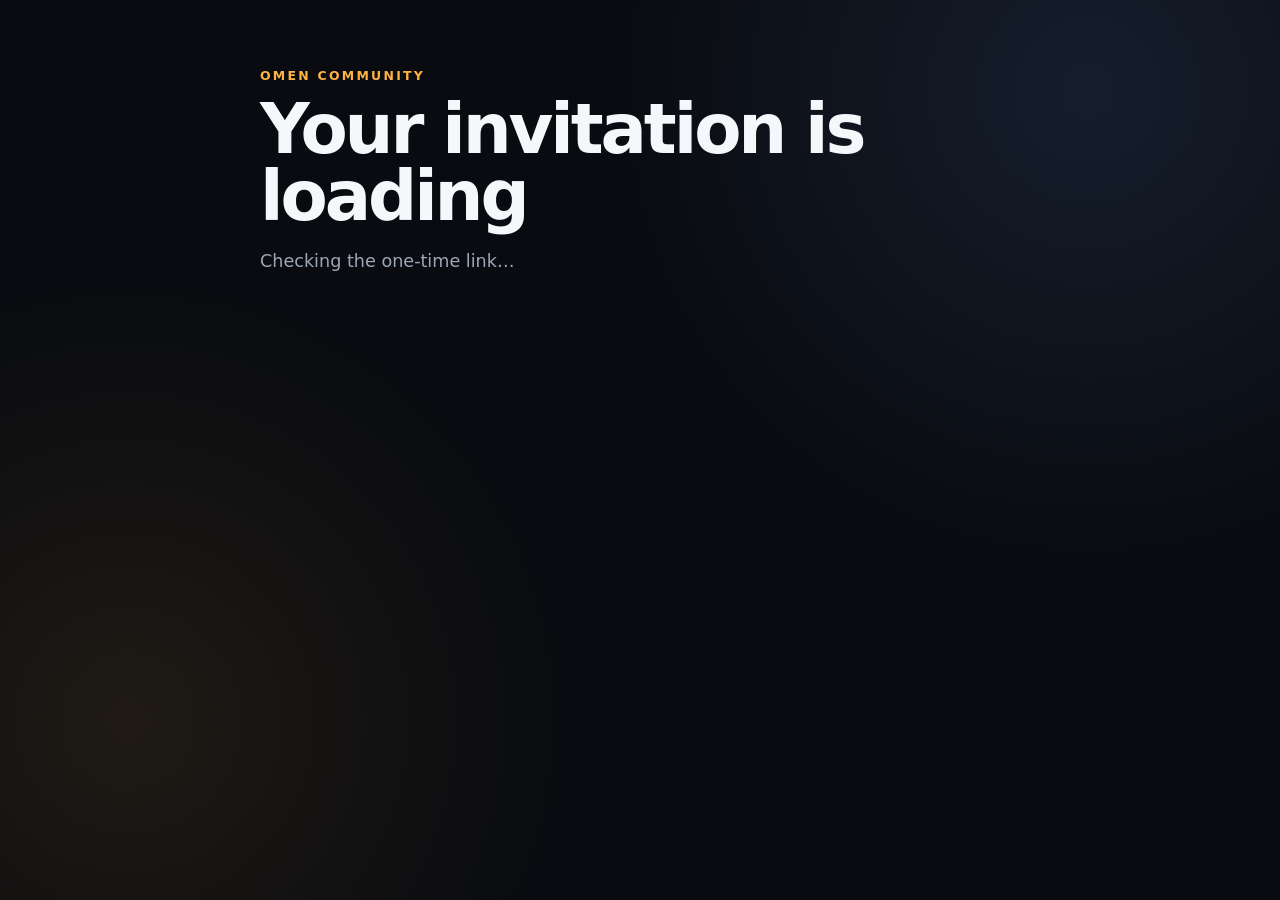
==== services/community-portal/public/index.html @ 5e52be95 "add community onboarding and personal BotHerders" ====
<!doctype html>
<html lang="en">
	<head>
		<meta charset="utf-8">
		<meta name="viewport" content="width=device-width, initial-scale=1">
		<meta name="color-scheme" content="dark">
		<title>Join Omen Community</title>
		<link rel="stylesheet" href="styles.css">
		<script src="app.js" defer></script>
	</head>
	<body>
		<main class="shell">
			<header class="hero">
				<p class="eyebrow">OMEN COMMUNITY</p>
				<h1 id="title">Your invitation is loading</h1>
				<p id="subtitle" class="subtitle">Checking the one-time link…</p>
			</header>

			<section id="expectations" class="promise hidden" aria-labelledby="promise-title">
				<div class="signal">⏱</div>
				<div>
					<h2 id="promise-title">About 2 minutes</h2>
					<p>Leave with browser chat, your own identity, a named BotHerder, and a working model response.</p>
				</div>
			</section>

			<div id="error" class="notice error hidden" role="alert"></div>

			<form id="member-form" class="cards hidden">
				<section class="card">
					<div class="step">1</div>
					<div class="card-body">
						<label for="account">👤 Your IRC name <span>*</span></label>
						<input id="account" name="account" required minlength="2" maxlength="32" autocomplete="username" placeholder="Sam">
						<p class="hint">Letters first; numbers, <code>-_[]{}^`|</code> are allowed.</p>
					</div>
				</section>

				<section class="card">
					<div class="step">2</div>
					<div class="card-body">
						<label for="herder-account">🐑 Name your BotHerder <span>*</span></label>
						<input id="herder-account" name="herder_account" required minlength="2" maxlength="32" placeholder="SamsBotHerder">
						<p class="hint">This becomes the bot’s visible IRC identity.</p>
					</div>
				</section>

				<section class="card optional">
					<div class="step">3</div>
					<div class="card-body">
						<label for="display-name">🏷 Display name <em>optional</em></label>
						<input id="display-name" name="display_name" maxlength="80" placeholder="Display name">
						<p class="hint">Steam recovery binding is a future phase; it is not part of this 2-minute setup.</p>
					</div>
				</section>

				<button class="primary" type="submit">
					<span>4</span> 🚀 Create my community space
				</button>
			</form>

			<section id="agent-form" class="cards hidden">
				<section class="card">
					<div class="step">1</div>
					<div class="card-body">
						<h2>🤖 Agent identity</h2>
						<p><strong id="agent-name"></strong> will belong to <strong id="agent-owner"></strong> and report to <strong id="agent-herder"></strong>.</p>
					</div>
				</section>
				<section class="card">
					<div class="step">2</div>
					<div class="card-body">
						<h2>📦 Expected outcome</h2>
						<p>You will receive one IRC credential and a downloadable adapter configuration. Your model API key stays on the agent host.</p>
					</div>
				</section>
				<button id="redeem-agent" class="primary" type="button">
					<span>3</span> 🚀 Provision this agent
				</button>
			</section>

			<section id="working" class="working hidden" aria-live="polite">
				<div class="spinner"></div>
				<h2>Provisioning securely</h2>
				<ol>
					<li class="active">Creating non-oper IRC identities</li>
					<li>Preparing persistent browser chat</li>
					<li>Starting the personal BotHerder</li>
				</ol>
			</section>

			<section id="member-success" class="success hidden">
				<div class="success-mark">✓</div>
				<h2>Your community space is ready</h2>
				<p class="warning">Save this password now. It is shown once.</p>
				<div class="credential-grid">
					<div><span>IRC / Lounge account</span><code id="member-account"></code></div>
					<div>
						<span>Password</span>
						<div class="copy-row"><code id="member-password"></code><button data-copy="member-password" type="button">Copy</button></div>
					</div>
					<div><span>Your BotHerder</span><code id="member-herder"></code></div>
				</div>
				<a id="open-lobby" class="primary link-button" href="#">Open the browser lobby</a>
				<div class="next">
					<p><strong>First proof:</strong> after the lobby opens, send:</p>
					<code id="first-command"></code>
				</div>
				<details>
					<summary>Quassel desktop settings — about 5 minutes</summary>
					<ul>
						<li>Host: <code id="quassel-host"></code></li>
						<li>Port: <code id="quassel-port"></code></li>
						<li>TLS and certificate verification: on</li>
						<li>SASL account: the account shown above</li>
						<li>SASL password: the password shown above</li>
						<li>Channels: <code>#general,#ops</code></li>
					</ul>
				</details>
			</section>

			<section id="agent-success" class="success hidden">
				<div class="success-mark">✓</div>
				<h2>The remote agent seat is ready</h2>
				<p class="warning">Download the environment file now. Its credential is shown once.</p>
				<div class="credential-grid">
					<div><span>Agent account</span><code id="agent-account"></code></div>
					<div><span>BotHerder</span><code id="agent-success-herder"></code></div>
				</div>
				<button id="download-agent-env" class="primary" type="button">1 · Download agent.env</button>
				<div class="download-grid">
					<a id="download-compose" href="#">2 · compose.yaml</a>
					<a id="download-dockerfile" href="#">3 · Dockerfile</a>
					<a id="download-adapter" href="#">4 · agent_adapter.py</a>
					<a id="download-requirements" href="#">5 · requirements.txt</a>
					<a id="download-runbook" href="#">6 · Runbook</a>
				</div>
			</section>
		</main>
	</body>
</html>
---- services/community-portal/public/styles.css ----
:root {
	--bg: #090b10;
	--panel: #121620;
	--panel-strong: #181e2b;
	--line: #2c3445;
	--text: #f5f7fb;
	--muted: #9ca7b8;
	--amber: #ffb340;
	--amber-dark: #5f3c08;
	--green: #55d6a1;
	--red: #ff6b72;
	--blue: #72a8ff;
}

* { box-sizing: border-box; }

body {
	margin: 0;
	min-height: 100vh;
	background:
		radial-gradient(circle at 85% 10%, rgba(114, 168, 255, .12), transparent 30rem),
		radial-gradient(circle at 10% 80%, rgba(255, 179, 64, .09), transparent 28rem),
		var(--bg);
	color: var(--text);
	font-family: Inter, ui-sans-serif, system-ui, -apple-system, BlinkMacSystemFont, "Segoe UI", sans-serif;
}

.shell { width: min(760px, calc(100% - 32px)); margin: 0 auto; padding: 56px 0 80px; }
.hero { margin-bottom: 28px; }
.eyebrow { color: var(--amber); font-size: .78rem; font-weight: 800; letter-spacing: .18em; }
h1 { max-width: 680px; margin: 8px 0; font-size: clamp(2.2rem, 7vw, 4.3rem); line-height: .98; letter-spacing: -.045em; }
h2 { margin: 0 0 6px; font-size: 1.1rem; }
.subtitle { color: var(--muted); font-size: 1.1rem; line-height: 1.55; }
.promise { display: flex; gap: 18px; align-items: center; padding: 18px 20px; margin-bottom: 22px; border: 1px solid var(--amber-dark); border-radius: 16px; background: rgba(95, 60, 8, .22); }
.promise p { margin: 0; color: #d9c49f; line-height: 1.45; }
.signal { font-size: 2rem; }
.cards { display: grid; gap: 14px; }
.card { display: grid; grid-template-columns: 54px 1fr; border: 1px solid var(--line); border-radius: 17px; overflow: hidden; background: rgba(18, 22, 32, .92); }
.card:focus-within { border-color: var(--blue); box-shadow: 0 0 0 3px rgba(114, 168, 255, .12); }
.step { display: grid; place-items: center; background: var(--panel-strong); color: var(--amber); font-size: 1.3rem; font-weight: 900; border-right: 1px solid var(--line); }
.card-body { padding: 18px; }
label { display: block; margin-bottom: 10px; font-weight: 760; }
label span { color: var(--amber); }
label em { color: var(--muted); font-size: .78rem; font-style: normal; font-weight: 500; }
input {
	width: 100%;
	padding: 13px 14px;
	border: 1px solid #394358;
	border-radius: 10px;
	background: #0b0e14;
	color: var(--text);
	font: inherit;
	outline: none;
}
input:focus { border-color: var(--blue); }
.hint { margin: 9px 0 0; color: var(--muted); font-size: .84rem; }
code { font-family: "Cascadia Code", "SFMono-Regular", Consolas, monospace; }
.primary {
	display: flex;
	align-items: center;
	justify-content: center;
	gap: 10px;
	width: 100%;
	min-height: 56px;
	padding: 13px 18px;
	border: 0;
	border-radius: 13px;
	background: var(--amber);
	color: #161006;
	font: inherit;
	font-weight: 850;
	cursor: pointer;
	text-decoration: none;
}
.primary:hover { filter: brightness(1.08); }
.primary:disabled { cursor: wait; filter: grayscale(.7); opacity: .7; }
.primary span { display: inline-grid; place-items: center; width: 27px; height: 27px; border-radius: 50%; background: #171108; color: var(--amber); }
.notice { padding: 16px 18px; margin-bottom: 18px; border-radius: 12px; }
.error { border: 1px solid rgba(255, 107, 114, .45); background: rgba(255, 107, 114, .12); color: #ffc2c5; }
.working { padding: 32px; border: 1px solid var(--line); border-radius: 17px; background: var(--panel); text-align: center; }
.working ol { display: inline-grid; gap: 8px; padding-left: 22px; color: var(--muted); text-align: left; }
.working li.active { color: var(--text); }
.spinner { width: 42px; height: 42px; margin: 0 auto 18px; border: 4px solid #31394a; border-top-color: var(--amber); border-radius: 50%; animation: spin 1s linear infinite; }
@keyframes spin { to { transform: rotate(360deg); } }
.success { padding: 28px; border: 1px solid rgba(85, 214, 161, .38); border-radius: 18px; background: rgba(16, 39, 34, .72); }
.success-mark { display: grid; place-items: center; width: 54px; height: 54px; margin-bottom: 16px; border-radius: 50%; background: var(--green); color: #092119; font-size: 2rem; font-weight: 900; }
.warning { color: #ffe0a9; }
.credential-grid { display: grid; gap: 10px; margin: 20px 0; }
.credential-grid > div { padding: 13px 15px; border: 1px solid #365248; border-radius: 10px; background: #0c1815; }
.credential-grid span { display: block; margin-bottom: 7px; color: #9cc3b5; font-size: .74rem; font-weight: 800; letter-spacing: .08em; text-transform: uppercase; }
.credential-grid code { overflow-wrap: anywhere; }
.copy-row { display: flex; align-items: center; justify-content: space-between; gap: 10px; }
.copy-row button { padding: 7px 10px; border: 1px solid #4f7568; border-radius: 7px; background: transparent; color: var(--text); cursor: pointer; }
.link-button { margin: 12px 0; }
.next { margin: 18px 0; padding: 14px 16px; border-left: 4px solid var(--blue); background: rgba(114, 168, 255, .1); }
.next p { margin: 0 0 10px; }
details { margin-top: 20px; color: var(--muted); }
summary { color: var(--text); cursor: pointer; font-weight: 750; }
.download-grid { display: grid; grid-template-columns: repeat(2, 1fr); gap: 10px; margin-top: 12px; }
.download-grid a { padding: 12px; border: 1px solid #365248; border-radius: 9px; color: var(--green); text-decoration: none; }
.hidden { display: none !important; }

@media (max-width: 560px) {
	.shell { padding-top: 32px; }
	.card { grid-template-columns: 44px 1fr; }
	.card-body { padding: 15px; }
	.download-grid { grid-template-columns: 1fr; }
	.success { padding: 20px; }
}
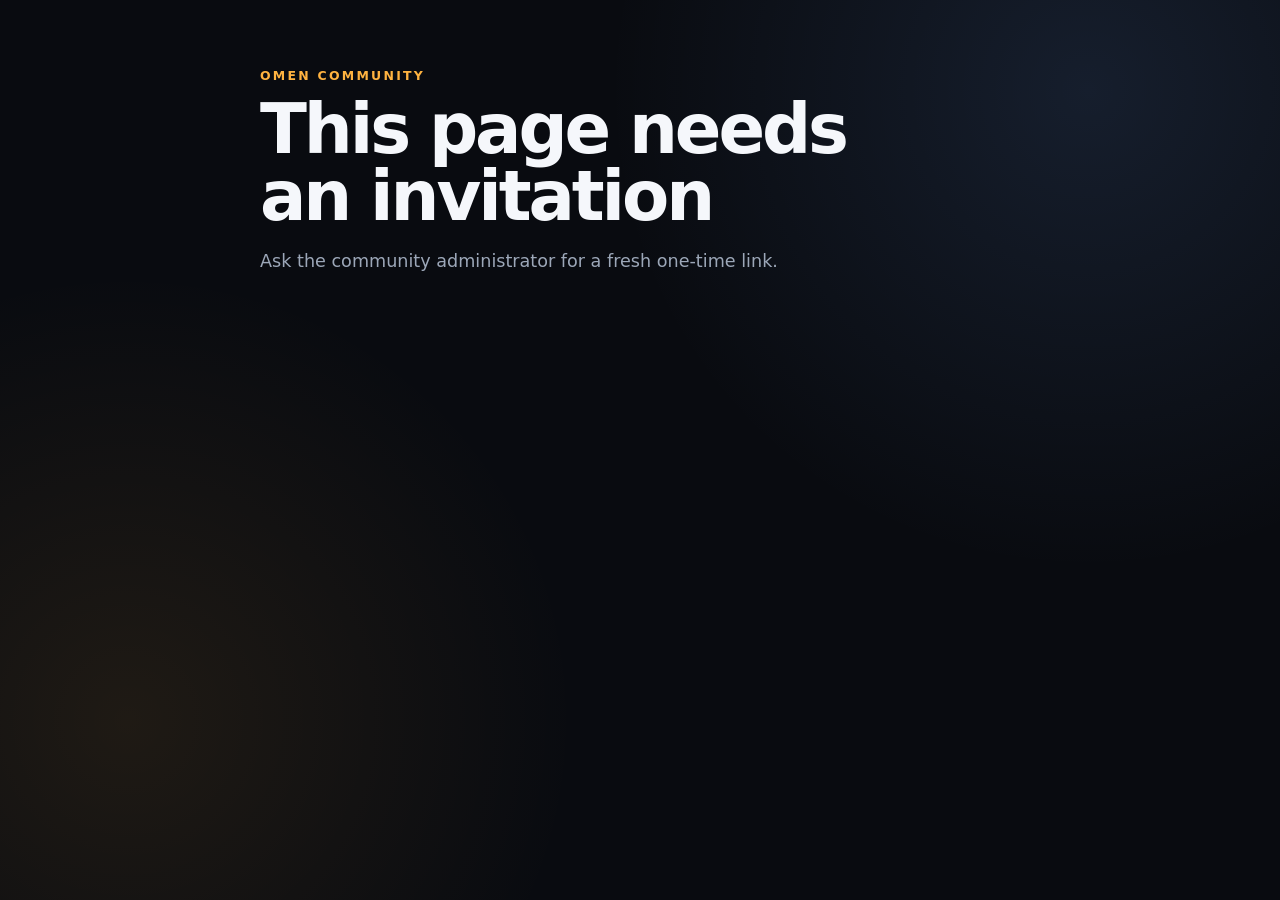
==== commit 3837d7ea: "fix: let a retried invite use the newly typed names prepareCredentialEnvelope reused the stored enve" ====
--- a/services/community-portal/public/index.html
+++ b/services/community-portal/public/index.html
@@ -25,6 +25,7 @@
 			</section>
 
 			<div id="error" class="notice error hidden" role="alert"></div>
+			<div id="locked-note" class="notice locked hidden" role="status">Greyed-out names were already created by an earlier attempt on this invitation, so they cannot be changed.</div>
 
 			<form id="member-form" class="cards hidden">
 				<section class="card">
--- a/services/community-portal/public/styles.css
+++ b/services/community-portal/public/styles.css
@@ -53,6 +53,7 @@
 	outline: none;
 }
 input:focus { border-color: var(--blue); }
+input:disabled { background: #0e1117; color: var(--muted); cursor: not-allowed; }
 .hint { margin: 9px 0 0; color: var(--muted); font-size: .84rem; }
 code { font-family: "Cascadia Code", "SFMono-Regular", Consolas, monospace; }
 .primary {
@@ -77,6 +78,7 @@
 .primary span { display: inline-grid; place-items: center; width: 27px; height: 27px; border-radius: 50%; background: #171108; color: var(--amber); }
 .notice { padding: 16px 18px; margin-bottom: 18px; border-radius: 12px; }
 .error { border: 1px solid rgba(255, 107, 114, .45); background: rgba(255, 107, 114, .12); color: #ffc2c5; }
+.locked { border: 1px solid var(--amber-dark); background: rgba(95, 60, 8, .22); color: #d9c49f; }
 .working { padding: 32px; border: 1px solid var(--line); border-radius: 17px; background: var(--panel); text-align: center; }
 .working ol { display: inline-grid; gap: 8px; padding-left: 22px; color: var(--muted); text-align: left; }
 .working li.active { color: var(--text); }
